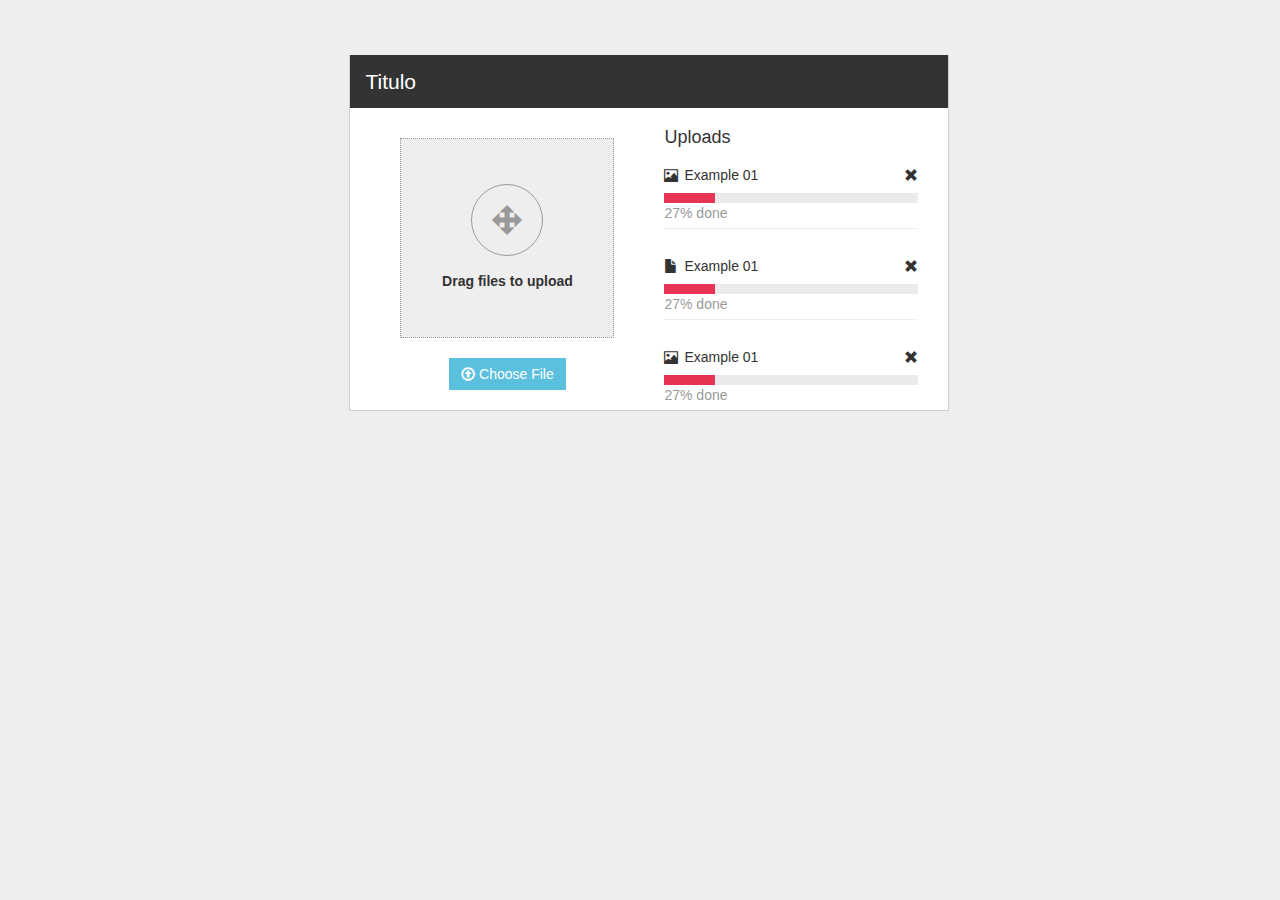
==== importer.html @ a83acefd "Correa: Import file" ====
</!DOCTYPE html>
<html>
<head>
	<meta charset="utf-8">
    <meta http-equiv="X-UA-Compatible" content="IE=edge">
    <title>ZINA Dashboard</title>
    <meta name="description" content="">
    <meta name="viewport" content="width=device-width, initial-scale=1">
    <link rel="stylesheet" href="css/font-awesome.min.css">
	<!-- Bootstrap -->
	<link rel="stylesheet" href="css/bootstrap.min.css">
	<!-- Site main styles -->
	<link rel="stylesheet" href="css/style.css">
	

</head>
<body>
	<!--ZINA Header -->
	<header>
       
  	</header>

  	<!--main section-->
	<section>
		<div class="container">

		<div class="import">

			<div class="col-md-12 graphic">

					<h1 class="graphic-tittle-1">Titulo </h1>

								<div class="graphic-1">

								<div class="col-md-6 col-sm-6 col-xs-12 drag-content">

								<div class="drag">

								 <i class="glyphicon upload glyphicon-move"></i>

								<p> Drag files to upload</p>

								</div>

								<div type="submit" class="btn  upload-control start">
                            <i class="glyphicon import-upload glyphicon-upload"></i>
                            <span>Choose File</span>
                        </div>
								</div>
								<div class="col-md-6 col-sm-6 col-xs-12">

								<h4>Uploads</h4>

								<div class="import-progress-container">
                                    <i class="picture-upload glyphicon glyphicon-picture"></i><div class="import-progress-text"><h5> Example 01</h5><i class="close-upload glyphicon glyphicon-remove"></i></div> 
                                    <div class="import-progress">
                                        <div class="import-progress-bar-1 ">

                                         
                                        </div><!-- End .import-progress-bar -->
                                        <div class="complete"></p>27% done</p></div>
                                    </div><!-- End .import-progress -->
                                </div><!-- End .import-progress-container -->

                                <hr>

					<div class="import-progress-container">
                                    <i class="doc-upload glyphicon glyphicon-file"></i><div class="import-progress-text"><h5>Example 01</h5><i class="close-upload glyphicon glyphicon-remove"></i></div> 
                                    <div class="import-progress">
                                        <div class="import-progress-bar-1 ">
                                         
                                        </div><!-- End .import-progress-bar -->
                                        <div class="complete"></p>27% done</p></div>
                                    </div><!-- End .import-progress -->
                                </div><!-- End .import-progress-container -->

                                <hr>

                               <div class="import-progress-container">
                                    <i class="picture-upload glyphicon glyphicon-picture"></i><div class="import-progress-text"><h5> Example 01</h5><i class="close-upload glyphicon glyphicon-remove"></i></div> 
                                    <div class="import-progress">
                                        <div class="import-progress-bar-1 ">
                                         
                                        </div><!-- End .import-progress-bar -->
                                        <div class="complete"></p>27% done</p></div>
                                    </div><!-- End .import-progress -->
                                </div><!-- End .import-progress-container -->

                                
								</div>
					</div>


					
				
			</div


			
		</div>
	</section>

	<footer>
		
	</footer>

</body>
</html>
---- css/style.css ----
/*@imports*/
/***********************************
Font-face config
************************************/
@font-face {
  font-family: 'NokiaPureTWebLight';
  src: url("../fonts/NokiaPureTWeb_Lt.eot");
  src: url("../fonts/NokiaPureTWeb_Lt.eot?#iefix") format("embedded-opentype"), url("../fonts/NokiaPureTWeb_Lt.woff") format("woff"), url("../fonts/NokiaPureTWeb_Lt.ttf") format("truetype"), url("../fonts/NokiaPureTWeb_Lt.svg#NokiaPureTWebLight") format("svg");
  font-weight: normal;
  font-style: normal; }
@font-face {
  font-family: 'NokiaPureTWebRegular';
  src: url("../fonts/NokiaPureTWeb_Rg.eot");
  src: url("../fonts/NokiaPureTWeb_Rg.eot?#iefix") format("embedded-opentype"), url("../fonts/NokiaPureTWeb_Rg.woff") format("woff"), url("../fonts/NokiaPureTWeb_Rg.ttf") format("truetype"), url("../fonts/NokiaPureTWeb_Rg.svg#NokiaPureTWebRegular") format("svg");
  font-weight: normal;
  font-style: normal; }
@font-face {
  font-family: 'NokiaPureTWebBold';
  src: url("../fonts/NokiaPureTWeb_Bd.eot");
  src: url("../fonts/NokiaPureTWeb_Bd.eot?#iefix") format("embedded-opentype"), url("../fonts/NokiaPureTWeb_Bd.woff") format("woff"), url("../fonts/NokiaPureTWeb_Bd.ttf") format("truetype"), url("../fonts/NokiaPureTWeb_Bd.svg#NokiaPureTWebBold") format("svg");
  font-weight: normal;
  font-style: normal; }
@font-face {
  font-family: 'nokia_pure_headlinelight';
  src: url("../fonts/nokiapureheadline_light-webfont.woff2") format("woff2"), url("../fonts/nokiapureheadline_light-webfont.woff") format("woff");
  font-weight: normal;
  font-style: normal; }
@font-face {
  font-family: 'nokia_pure_headlineultraLt';
  src: url("../fonts/nokiapureheadline_ultralight-webfont.woff2") format("woff2"), url("../fonts/nokiapureheadline_ultralight-webfont.woff") format("woff");
  font-weight: normal;
  font-style: normal; }
/* Extra small devices (phones, less than 768px) */
/* No media query since this is the default in Bootstrap */
/* Small devices (tablets, 768px and up) */
/* Medium devices (desktops, 992px and up) */
/* Large devices (large desktops, 1200px and up) */
/* line 2, _mainsection.scss */
body {
  background-color: #eeeeee;
  color: #333;
  display: -webkit-box;
  display: -webkit-flex;
  display: -ms-flexbox;
  display: flex;
  min-height: 100vh;
  -webkit-box-orient: vertical;
  -webkit-box-direction: normal;
  -webkit-flex-direction: column;
      -ms-flex-direction: column;
          flex-direction: column; }

/* line 9, _mainsection.scss */
h2 {
  margin-top: 0; }

/* line 13, _mainsection.scss */
section {
  margin: 5vh auto; }

/* line 17, _mainsection.scss */
ul {
  list-style-type: none; }

/* line 21, _mainsection.scss */
li {
  margin: 20px; }

/**SEARCH BAR**/
/* line 27, _mainsection.scss */
input.form-control {
  border-radius: 0; }

/* line 30, _mainsection.scss */
.btn-search {
  background: #E73354;
  color: #fff;
  border-radius: 0; }

/**Filter**/
/* line 38, _mainsection.scss */
.select-box {
  padding: 8px 10px;
  font-size: 1em;
  color: #333;
  position: relative;
  display: table;
  border-collapse: separate; }
  /* line 45, _mainsection.scss */
  .select-box .required {
    float: left;
    margin-right: 10px; }
  /* line 48, _mainsection.scss */
  .select-box .select {
    float: left; }

/* line 52, _mainsection.scss */
.btn-filter {
  margin-left: -20px;
  background: #F39324;
  color: #fff;
  border-radius: 0; }

/* line 60, _mainsection.scss */
.select {
  border: 1px solid #ccc;
  overflow: hidden;
  background: #fff;
  margin-top: -10px; }

/* line 66, _mainsection.scss */
.select select {
  padding: 8px 10px;
  border: none;
  box-shadow: none;
  background-color: transparent;
  background-image: none; }

/**graaphic section**/
/* line 77, _mainsection.scss */
.container {
  width: 97%; }
  /* line 79, _mainsection.scss */
  .container .row {
    padding: 0px; }
  /* line 81, _mainsection.scss */
  .container .row-section {
    margin-top: 10px; }
  /* line 84, _mainsection.scss */
  .container .gra-2colum {
    margin: 3px;
    background: #fff;
    border: 1px solid #ccc;
    border-top: none; }
    /* line 89, _mainsection.scss */
    .container .gra-2colum .graphic-tittle {
      background: #333;
      color: #fff;
      padding: 15px;
      font-size: 1.5em; }
  /* line 96, _mainsection.scss */
  .container .graphic {
    margin: 10px 0px;
    background: #fff;
    border: 1px solid #ccc;
    border-top: none; }
  /* line 102, _mainsection.scss */
  .container .graphic-tittle-1 {
    background: #333;
    color: #fff;
    padding: 15px;
    margin: 0 -15px;
    font-size: 1.5em; }
  /* line 110, _mainsection.scss */
  .container .graphic-1 {
    background: #fff;
    margin-top: 10px;
    border-top: none; }
  /* line 117, _mainsection.scss */
  .container .btn-more {
    background: #00ACD7;
    color: #fff;
    border-radius: 0;
    float: right;
    margin: -7px; }

/** General Styles Graphic Bar**/
/* line 3, _options-bar.scss */
.graphic-options-1 li {
  margin: 10px !important; }

/* line 7, _options-bar.scss */
.graphic-options-2 {
  margin-bottom: 60px; }

/* line 11, _options-bar.scss */
.horizontal-options {
  display: -webkit-inline-box;
  display: -webkit-inline-flex;
  display: -ms-inline-flexbox;
  display: inline-flex;
  -webkit-box-align: center;
  -webkit-align-items: center;
      -ms-flex-align: center;
          align-items: center;
  width: 95%;
  margin: 16px 70px; }

/* line 17, _options-bar.scss */
.horizontal-text {
  margin-top: 25px;
  position: absolute;
  bottom: -50px; }

/* line 26, _options-bar.scss */
.horizontal-colors {
  display: -webkit-inline-box;
  display: -webkit-inline-flex;
  display: -ms-inline-flexbox;
  display: inline-flex;
  margin-bottom: -5px; }
  /* line 29, _options-bar.scss */
  .horizontal-colors .horizontal-text-color {
    margin-top: 10px;
    float: left; }

/* line 34, _options-bar.scss */
[class^='eje-'] {
  left: 0;
  bottom: 1rem;
  width: 100%;
  height: 115px; }

/* line 41, _options-bar.scss */
.eje-y li {
  height: 30%;
  border-top: 1px solid #ccc; }

/* line 45, _options-bar.scss */
[data-ejeY]:before {
  content: attr(data-ejeY);
  display: inline-block;
  width: 2rem;
  text-align: right;
  line-height: 0;
  position: relative;
  left: -2.5rem;
  top: -.5rem; }

/* line 55, _options-bar.scss */
.options {
  height: 295px;
  width: 20%; }

/** Option colors Graphic Bar**/
/* line 61, _options-bar.scss */
.color1 {
  background: #E73354;
  width: 20px;
  height: 20px;
  float: left;
  margin: 7px; }

/* line 68, _options-bar.scss */
.color2 {
  background: #00ACD7;
  width: 20px;
  height: 20px;
  float: left;
  margin: 7px; }

/* line 75, _options-bar.scss */
.color3 {
  background: #606060;
  width: 20px;
  height: 20px;
  float: left;
  margin: 7px; }

/* line 82, _options-bar.scss */
.color4 {
  background: #F39324;
  width: 20px;
  height: 20px;
  float: left;
  margin: 7px; }

/* line 89, _options-bar.scss */
.color5 {
  background: #35AA3F;
  width: 20px;
  height: 20px;
  float: left;
  margin: 7px; }

/* line 96, _options-bar.scss */
.color6 {
  background: #00ACD7;
  width: 20px;
  height: 20px;
  float: left;
  margin: 7px; }

/** Porcentual options Graphic Bar**/
/* line 107, _options-bar.scss */
.option1 {
  background: #E73354;
  border-top: none;
  height: 20%;
  margin: 0 5px;
  padding: 20px;
  position: absolute;
  bottom: -5px; }

/* line 117, _options-bar.scss */
.option2 {
  background: #00ACD7;
  border-top: none;
  height: 20%;
  margin: 0 5px;
  padding: 20px;
  position: absolute;
  bottom: -5px; }

/* line 127, _options-bar.scss */
.option3 {
  background: #606060;
  border-top: none;
  height: 50%;
  margin: 0 5px;
  padding: 20px;
  position: absolute;
  bottom: -5px; }

/* line 138, _options-bar.scss */
.option4 {
  background: #F39324;
  border-top: none;
  height: 30%;
  margin: 0 5px;
  padding: 20px;
  position: absolute;
  bottom: -5px; }

/* line 150, _options-bar.scss */
.option5 {
  background: #35AA3F;
  border-top: none;
  height: 40%;
  margin: 0 5px;
  padding: 20px;
  position: absolute;
  bottom: -5px; }

/* line 160, _options-bar.scss */
.option6 {
  background: #00ACD7;
  border-top: none;
  height: 10%;
  margin: 0 5px;
  padding: 20px;
  position: absolute;
  bottom: -5px; }

/* line 170, _options-bar.scss */
.option7 {
  background: #606060;
  border-top: none;
  height: 70%;
  margin: 0 5px;
  padding: 20px;
  position: absolute;
  bottom: -5px; }

/* line 182, _options-bar.scss */
.option8 {
  background: #35AA3F;
  border-top: none;
  height: 70%;
  margin: 0 5px;
  padding: 20px;
  position: absolute;
  bottom: -5px; }

/* line 194, _options-bar.scss */
.option9 {
  background: #F39324;
  border-top: none;
  height: 80%;
  margin: 0 5px;
  padding: 20px;
  position: absolute;
  bottom: -5px; }

/* line 205, _options-bar.scss */
.option10 {
  background: #606060;
  border-top: none;
  height: 90%;
  margin: 0 5px;
  padding: 20px;
  position: absolute;
  bottom: -5px; }

/** Progress graphic bar general**/
/* line 5, _options-progress-bar.scss */
.progress-general-container {
  margin: 20px; }
  /* line 7, _options-progress-bar.scss */
  .progress-general-container .progress {
    height: 20px;
    margin-bottom: 15px;
    overflow: visible;
    background-color: #eaeaea;
    border-radius: 0;
    box-shadow: none; }
  /* line 19, _options-progress-bar.scss */
  .progress-general-container .progress-text {
    right: 15px;
    bottom: 100%;
    display: block;
    transition: all 0.3s;
    -webkit-transition: all 0.3s;
    -ms-transition: all 0.3s;
    -moz-transition: all 0.3s;
    -o-transition: all 0.3s; }

/** Progress graphic colors **/
/* line 35, _options-progress-bar.scss */
.progress-colors {
  display: -webkit-inline-box;
  display: -webkit-inline-flex;
  display: -ms-inline-flexbox;
  display: inline-flex;
  margin: 0 auto; }
  /* line 38, _options-progress-bar.scss */
  .progress-colors .progress-text-color {
    float: left;
    margin: 10px; }
  /* line 42, _options-progress-bar.scss */
  .progress-colors .progress-color1 {
    background: #E73354;
    width: 20px;
    height: 20px;
    float: left;
    margin: 7px; }
  /* line 49, _options-progress-bar.scss */
  .progress-colors .progress-color2 {
    background: #00ACD7;
    width: 20px;
    height: 20px;
    float: left;
    margin: 7px; }
  /* line 56, _options-progress-bar.scss */
  .progress-colors .progress-color3 {
    background: #F39324;
    width: 20px;
    height: 20px;
    float: left;
    margin: 7px; }
  /* line 63, _options-progress-bar.scss */
  .progress-colors .progress-color4 {
    background: #35AA3F;
    width: 20px;
    height: 20px;
    float: left;
    margin: 7px; }

/** Porcentual options Graphic Bar**/
/* line 77, _options-progress-bar.scss */
.progress-bar-1 {
  float: left;
  width: 20%;
  height: 100%;
  font-size: 12px;
  line-height: 20px;
  color: #fff;
  text-align: center;
  background-color: #E73354;
  box-shadow: none; }

/* line 90, _options-progress-bar.scss */
.progress-bar-2 {
  float: left;
  width: 50%;
  height: 100%;
  font-size: 12px;
  line-height: 20px;
  color: #fff;
  text-align: center;
  background-color: #00ACD7;
  box-shadow: none; }

/* line 103, _options-progress-bar.scss */
.progress-bar-3 {
  float: left;
  width: 80%;
  height: 100%;
  font-size: 12px;
  line-height: 20px;
  color: #fff;
  text-align: center;
  background-color: #F39324;
  box-shadow: none; }

/* line 116, _options-progress-bar.scss */
.progress-bar-4 {
  float: left;
  width: 100%;
  height: 100%;
  font-size: 12px;
  line-height: 20px;
  color: #fff;
  text-align: center;
  background-color: #35AA3F;
  box-shadow: none; }

/** graphic graphic bar general**/
/* line 5, _options-graphic-bar.scss */
.graphic-general-container {
  margin: 20px; }
  /* line 7, _options-graphic-bar.scss */
  .graphic-general-container .graphic {
    height: 20px;
    margin-bottom: 15px;
    overflow: visible;
    background-color: #eaeaea;
    border-radius: 0;
    box-shadow: none; }
  /* line 19, _options-graphic-bar.scss */
  .graphic-general-container .graphic-label {
    float: left; }
  /* line 22, _options-graphic-bar.scss */
  .graphic-general-container .graphic-text {
    right: 15px;
    bottom: 100%;
    display: block;
    transition: all 0.3s;
    -webkit-transition: all 0.3s;
    -ms-transition: all 0.3s;
    -moz-transition: all 0.3s;
    -o-transition: all 0.3s; }

/** graphic graphic colors **/
/* line 38, _options-graphic-bar.scss */
.graphic-colors {
  display: -webkit-inline-box;
  display: -webkit-inline-flex;
  display: -ms-inline-flexbox;
  display: inline-flex;
  margin: 0 auto; }
  /* line 41, _options-graphic-bar.scss */
  .graphic-colors .graphic-text-color {
    float: left;
    margin: 10px; }
  /* line 45, _options-graphic-bar.scss */
  .graphic-colors .graphic-color1 {
    background: #E73354;
    width: 20px;
    height: 20px;
    float: left;
    margin: 7px; }
  /* line 52, _options-graphic-bar.scss */
  .graphic-colors .graphic-color2 {
    background: #00ACD7;
    width: 20px;
    height: 20px;
    float: left;
    margin: 7px; }
  /* line 59, _options-graphic-bar.scss */
  .graphic-colors .graphic-color3 {
    background: #F39324;
    width: 20px;
    height: 20px;
    float: left;
    margin: 7px; }
  /* line 66, _options-graphic-bar.scss */
  .graphic-colors .graphic-color4 {
    background: #35AA3F;
    width: 20px;
    height: 20px;
    float: left;
    margin: 7px; }

/** Porcentual options Graphic Bar**/
/* line 80, _options-graphic-bar.scss */
.graphic-bar-1 {
  float: left;
  width: 20%;
  height: 100%;
  font-size: 12px;
  line-height: 20px;
  color: #fff;
  text-align: center;
  background-color: #E73354;
  box-shadow: none; }

/* line 93, _options-graphic-bar.scss */
.graphic-bar-2 {
  float: left;
  width: 50%;
  height: 100%;
  font-size: 12px;
  line-height: 20px;
  color: #fff;
  text-align: center;
  background-color: #00ACD7;
  box-shadow: none; }

/* line 106, _options-graphic-bar.scss */
.graphic-bar-3 {
  float: left;
  width: 80%;
  height: 100%;
  font-size: 12px;
  line-height: 20px;
  color: #fff;
  text-align: center;
  background-color: #F39324;
  box-shadow: none; }

/* line 119, _options-graphic-bar.scss */
.graphic-bar-4 {
  float: left;
  width: 100%;
  height: 100%;
  font-size: 12px;
  line-height: 20px;
  color: #fff;
  text-align: center;
  background-color: #35AA3F;
  box-shadow: none; }

/* line 131, _options-graphic-bar.scss */
.graphic-bar-5 {
  float: left;
  width: 100%;
  height: 100%;
  font-size: 12px;
  line-height: 20px;
  color: #fff;
  text-align: center;
  background-color: #E73354;
  box-shadow: none; }

/* line 144, _options-graphic-bar.scss */
.graphic-bar-6 {
  float: left;
  width: 70%;
  height: 100%;
  font-size: 12px;
  line-height: 20px;
  color: #fff;
  text-align: center;
  background-color: #00ACD7;
  box-shadow: none; }

/* line 157, _options-graphic-bar.scss */
.graphic-bar-7 {
  float: left;
  width: 25%;
  height: 100%;
  font-size: 12px;
  line-height: 20px;
  color: #fff;
  text-align: center;
  background-color: #F39324;
  box-shadow: none; }

/* line 170, _options-graphic-bar.scss */
.graphic-bar-8 {
  float: left;
  width: 10%;
  height: 100%;
  font-size: 12px;
  line-height: 20px;
  color: #fff;
  text-align: center;
  background-color: #35AA3F;
  box-shadow: none; }

/* line 183, _options-graphic-bar.scss */
.graphic-bar-9 {
  float: left;
  width: 15%;
  height: 100%;
  font-size: 12px;
  line-height: 20px;
  color: #fff;
  text-align: center;
  background-color: #E73354;
  box-shadow: none; }

/* line 196, _options-graphic-bar.scss */
.graphic-bar-10 {
  float: left;
  width: 30%;
  height: 100%;
  font-size: 12px;
  line-height: 20px;
  color: #fff;
  text-align: center;
  background-color: #00ACD7;
  box-shadow: none; }

/* line 209, _options-graphic-bar.scss */
.graphic-bar-11 {
  float: left;
  width: 45%;
  height: 100%;
  font-size: 12px;
  line-height: 20px;
  color: #fff;
  text-align: center;
  background-color: #F39324;
  box-shadow: none; }

/* line 222, _options-graphic-bar.scss */
.graphic-bar-12 {
  float: left;
  width: 100%;
  height: 90%;
  font-size: 12px;
  line-height: 20px;
  color: #fff;
  text-align: center;
  background-color: #35AA3F;
  box-shadow: none; }

/* line 1, _import.scss */
.import {
  width: 600px; }
  /* line 6, _import.scss */
  .import .import-progress-container {
    height: 20px;
    margin-bottom: 50px;
    overflow: visible; }
  /* line 12, _import.scss */
  .import .import-progress {
    height: 10px;
    margin-bottom: 15px;
    overflow: visible;
    background-color: #eaeaea;
    border-radius: 0;
    box-shadow: none;
    clear: both; }

/* line 25, _import.scss */
.drag-content {
  text-align: center; }

/* line 28, _import.scss */
.picture-upload {
  float: left;
  margin: 5px 6px 5px 0px; }

/* line 32, _import.scss */
.close-upload {
  float: right;
  margin: 5px 0px; }

/* line 38, _import.scss */
.import-upload {
  top: 2px; }

/* line 42, _import.scss */
.complete {
  text-align: left;
  clear: both;
  color: #999; }

/* line 47, _import.scss */
.upload-control {
  color: #fff;
  border: none;
  border-radius: 0px;
  -webkit-align-content: center;
      -ms-flex-line-pack: center;
          align-content: center;
  background-color: #5bc0de; }

/* line 55, _import.scss */
.upload {
  padding: 20px;
  border: 1px solid #999;
  font-size: 30px;
  color: #999;
  margin: 20px;
  border-radius: 50px; }

/* line 63, _import.scss */
.doc-upload {
  float: left;
  margin: 5px 6px 5px 0px; }

/* line 67, _import.scss */
.drag {
  background: #eee;
  padding: 20px;
  height: 200px;
  margin: 20px;
  border: 1px dotted #999; }
  /* line 74, _import.scss */
  .drag p {
    text-align: center;
    font-weight: 700; }

/* line 81, _import.scss */
.import-progress-text h5 {
  float: left; }

/* line 85, _import.scss */
.import-progress-bar-1 {
  float: left;
  width: 20%;
  height: 100%;
  font-size: 12px;
  line-height: 20px;
  color: #fff;
  text-align: center;
  background-color: #E73354;
  box-shadow: none; }

/*# sourceMappingURL=style.css.map */
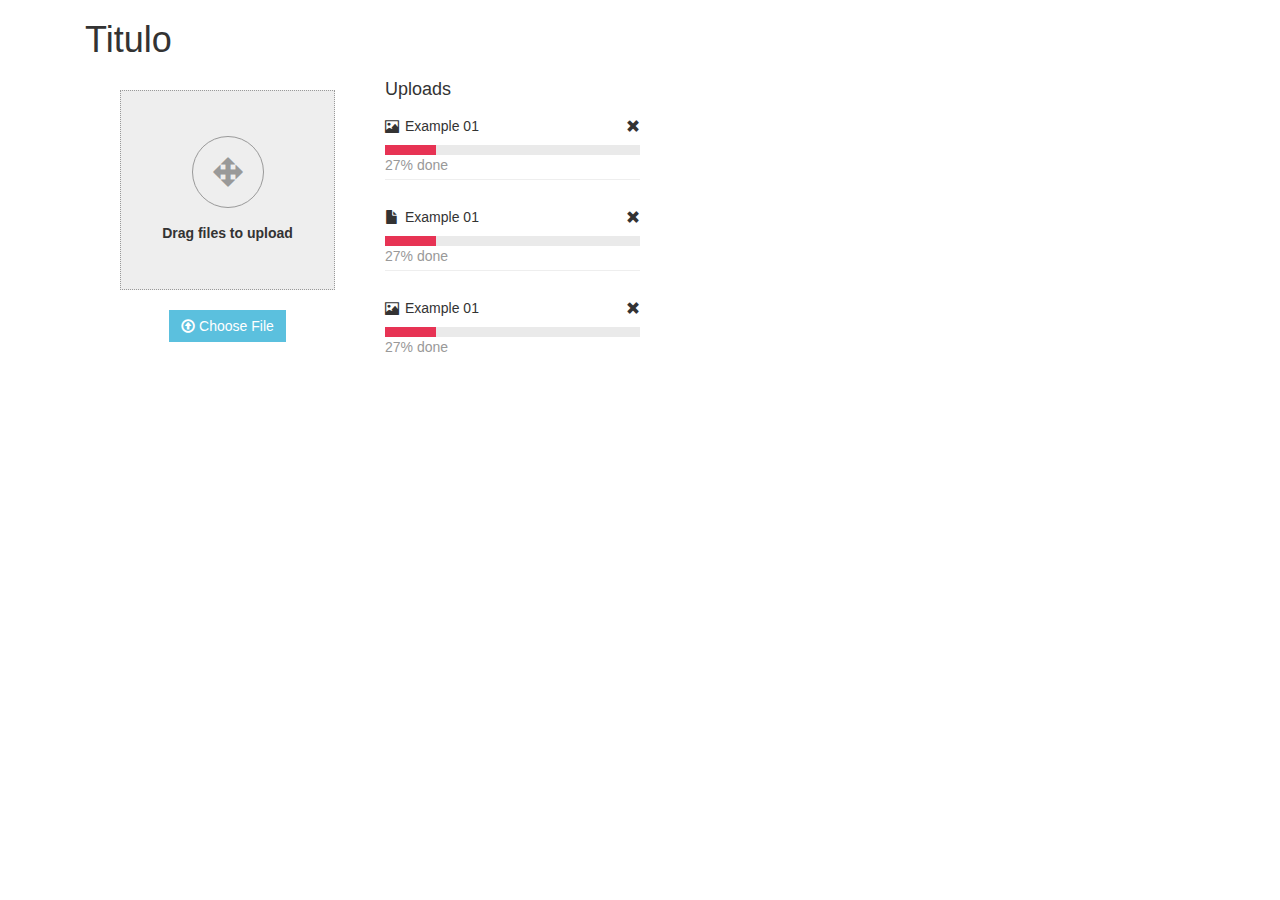
==== commit 97960cc9: "JUANPA: Added template base and Javascript graphs" ====
--- a/importer.html
+++ b/importer.html
@@ -6,11 +6,11 @@
     <title>ZINA Dashboard</title>
     <meta name="description" content="">
     <meta name="viewport" content="width=device-width, initial-scale=1">
-    <link rel="stylesheet" href="css/font-awesome.min.css">
+    <link rel="stylesheet" href="static/css/font-awesome.min.css">
 	<!-- Bootstrap -->
-	<link rel="stylesheet" href="css/bootstrap.min.css">
+	<link rel="stylesheet" href="static/css/bootstrap.min.css">
 	<!-- Site main styles -->
-	<link rel="stylesheet" href="css/style.css">
+	<link rel="stylesheet" href="static/css/style.css">
 	
 
 </head>
@@ -25,23 +25,14 @@
 		<div class="container">
 
 		<div class="import">
-
 			<div class="col-md-12 graphic">
-
 					<h1 class="graphic-tittle-1">Titulo </h1>
-
 								<div class="graphic-1">
-
 								<div class="col-md-6 col-sm-6 col-xs-12 drag-content">
-
 								<div class="drag">
-
-								 <i class="glyphicon upload glyphicon-move"></i>
-
+								<i class="glyphicon upload glyphicon-move"></i>
 								<p> Drag files to upload</p>
-
 								</div>
-
 								<div type="submit" class="btn  upload-control start">
                             <i class="glyphicon import-upload glyphicon-upload"></i>
                             <span>Choose File</span>
@@ -93,7 +84,7 @@
 
 					
 				
-			</div
+			</div>
 
 
 			
--- a/static/css/style.css
+++ b/static/css/style.css
@@ -0,0 +1,622 @@
+/*@imports*/
+/***********************************
+Font-face config
+************************************/
+@font-face {
+  font-family: 'NokiaPureTWebLight';
+  src: url("../fonts/NokiaPureTWeb_Lt.eot");
+  src: url("../fonts/NokiaPureTWeb_Lt.eot?#iefix") format("embedded-opentype"), url("../fonts/NokiaPureTWeb_Lt.woff") format("woff"), url("../fonts/NokiaPureTWeb_Lt.ttf") format("truetype"), url("../fonts/NokiaPureTWeb_Lt.svg#NokiaPureTWebLight") format("svg");
+  font-weight: normal;
+  font-style: normal; }
+@font-face {
+  font-family: 'NokiaPureTWebRegular';
+  src: url("../fonts/NokiaPureTWeb_Rg.eot");
+  src: url("../fonts/NokiaPureTWeb_Rg.eot?#iefix") format("embedded-opentype"), url("../fonts/NokiaPureTWeb_Rg.woff") format("woff"), url("../fonts/NokiaPureTWeb_Rg.ttf") format("truetype"), url("../fonts/NokiaPureTWeb_Rg.svg#NokiaPureTWebRegular") format("svg");
+  font-weight: normal;
+  font-style: normal; }
+@font-face {
+  font-family: 'NokiaPureTWebBold';
+  src: url("../fonts/NokiaPureTWeb_Bd.eot");
+  src: url("../fonts/NokiaPureTWeb_Bd.eot?#iefix") format("embedded-opentype"), url("../fonts/NokiaPureTWeb_Bd.woff") format("woff"), url("../fonts/NokiaPureTWeb_Bd.ttf") format("truetype"), url("../fonts/NokiaPureTWeb_Bd.svg#NokiaPureTWebBold") format("svg");
+  font-weight: normal;
+  font-style: normal; }
+@font-face {
+  font-family: 'nokia_pure_headlinelight';
+  src: url("../fonts/nokiapureheadline_light-webfont.woff2") format("woff2"), url("../fonts/nokiapureheadline_light-webfont.woff") format("woff");
+  font-weight: normal;
+  font-style: normal; }
+@font-face {
+  font-family: 'nokia_pure_headlineultraLt';
+  src: url("../fonts/nokiapureheadline_ultralight-webfont.woff2") format("woff2"), url("../fonts/nokiapureheadline_ultralight-webfont.woff") format("woff");
+  font-weight: normal;
+  font-style: normal; }
+/* Extra small devices (phones, less than 768px) */
+/* No media query since this is the default in Bootstrap */
+/* Small devices (tablets, 768px and up) */
+/* Medium devices (desktops, 992px and up) */
+/* Large devices (large desktops, 1200px and up) */
+.the-content .the-chart {
+  background: white;
+  margin-bottom: 20px; }
+  .the-content .the-chart .mapcontainer .map {
+    height: 600px; }
+  .the-content .the-chart .mapcontainer svg {
+    height: 100%; }
+  .the-content .the-chart .chart-title {
+    background: #10476f;
+    color: white;
+    cursor: pointer;
+    font-size: 1.5em;
+    margin: 0;
+    padding: 15px; }
+  .the-content .the-chart .chart-body {
+    padding: 20px; }
+  .the-content .the-chart .chart-container {
+    border: 1px solid #dadada;
+    border-radius: 3px;
+    margin-bottom: 25px;
+    margin-top: 25px;
+    padding: 30px 10px; }
+
+/** General Styles Graphic Bar**/
+.graphic-options-1 li {
+  margin: 10px !important; }
+
+.graphic-options-2 {
+  margin-bottom: 60px; }
+
+.horizontal-options {
+  display: -webkit-inline-box;
+  display: -webkit-inline-flex;
+  display: -ms-inline-flexbox;
+  display: inline-flex;
+  -webkit-box-align: center;
+  -webkit-align-items: center;
+      -ms-flex-align: center;
+          align-items: center;
+  width: 95%;
+  margin: 16px 70px; }
+
+.horizontal-text {
+  margin-top: 25px;
+  position: absolute;
+  bottom: -50px; }
+
+.horizontal-colors {
+  display: -webkit-inline-box;
+  display: -webkit-inline-flex;
+  display: -ms-inline-flexbox;
+  display: inline-flex;
+  margin-bottom: -5px; }
+  .horizontal-colors .horizontal-text-color {
+    margin-top: 10px;
+    float: left; }
+
+[class^='eje-'] {
+  left: 0;
+  bottom: 1rem;
+  width: 100%;
+  height: 115px; }
+
+.eje-y li {
+  height: 30%;
+  border-top: 1px solid #ccc; }
+
+[data-ejeY]:before {
+  content: attr(data-ejeY);
+  display: inline-block;
+  width: 2rem;
+  text-align: right;
+  line-height: 0;
+  position: relative;
+  left: -2.5rem;
+  top: -.5rem; }
+
+.options {
+  height: 295px;
+  width: 20%; }
+
+/** Option colors Graphic Bar**/
+.color1 {
+  background: #E73354;
+  width: 20px;
+  height: 20px;
+  float: left;
+  margin: 7px; }
+
+.color2 {
+  background: #00ACD7;
+  width: 20px;
+  height: 20px;
+  float: left;
+  margin: 7px; }
+
+.color3 {
+  background: #606060;
+  width: 20px;
+  height: 20px;
+  float: left;
+  margin: 7px; }
+
+.color4 {
+  background: #F39324;
+  width: 20px;
+  height: 20px;
+  float: left;
+  margin: 7px; }
+
+.color5 {
+  background: #35AA3F;
+  width: 20px;
+  height: 20px;
+  float: left;
+  margin: 7px; }
+
+.color6 {
+  background: #00ACD7;
+  width: 20px;
+  height: 20px;
+  float: left;
+  margin: 7px; }
+
+/** Porcentual options Graphic Bar**/
+.option1 {
+  background: #E73354;
+  border-top: none;
+  height: 20%;
+  margin: 0 5px;
+  padding: 20px;
+  position: absolute;
+  bottom: -5px; }
+
+.option2 {
+  background: #00ACD7;
+  border-top: none;
+  height: 20%;
+  margin: 0 5px;
+  padding: 20px;
+  position: absolute;
+  bottom: -5px; }
+
+.option3 {
+  background: #606060;
+  border-top: none;
+  height: 50%;
+  margin: 0 5px;
+  padding: 20px;
+  position: absolute;
+  bottom: -5px; }
+
+.option4 {
+  background: #F39324;
+  border-top: none;
+  height: 30%;
+  margin: 0 5px;
+  padding: 20px;
+  position: absolute;
+  bottom: -5px; }
+
+.option5 {
+  background: #35AA3F;
+  border-top: none;
+  height: 40%;
+  margin: 0 5px;
+  padding: 20px;
+  position: absolute;
+  bottom: -5px; }
+
+.option6 {
+  background: #00ACD7;
+  border-top: none;
+  height: 10%;
+  margin: 0 5px;
+  padding: 20px;
+  position: absolute;
+  bottom: -5px; }
+
+.option7 {
+  background: #606060;
+  border-top: none;
+  height: 70%;
+  margin: 0 5px;
+  padding: 20px;
+  position: absolute;
+  bottom: -5px; }
+
+.option8 {
+  background: #35AA3F;
+  border-top: none;
+  height: 70%;
+  margin: 0 5px;
+  padding: 20px;
+  position: absolute;
+  bottom: -5px; }
+
+.option9 {
+  background: #F39324;
+  border-top: none;
+  height: 80%;
+  margin: 0 5px;
+  padding: 20px;
+  position: absolute;
+  bottom: -5px; }
+
+.option10 {
+  background: #606060;
+  border-top: none;
+  height: 90%;
+  margin: 0 5px;
+  padding: 20px;
+  position: absolute;
+  bottom: -5px; }
+
+/** Progress graphic bar general**/
+.progress-general-container {
+  margin: 20px; }
+  .progress-general-container .progress {
+    height: 20px;
+    margin-bottom: 15px;
+    overflow: visible;
+    background-color: #eaeaea;
+    border-radius: 0;
+    box-shadow: none; }
+  .progress-general-container .progress-text {
+    right: 15px;
+    bottom: 100%;
+    display: block;
+    transition: all 0.3s;
+    -webkit-transition: all 0.3s;
+    -ms-transition: all 0.3s;
+    -moz-transition: all 0.3s;
+    -o-transition: all 0.3s; }
+
+/** Progress graphic colors **/
+.progress-colors {
+  display: -webkit-inline-box;
+  display: -webkit-inline-flex;
+  display: -ms-inline-flexbox;
+  display: inline-flex;
+  margin: 0 auto; }
+  .progress-colors .progress-text-color {
+    float: left;
+    margin: 10px; }
+  .progress-colors .progress-color1 {
+    background: #E73354;
+    width: 20px;
+    height: 20px;
+    float: left;
+    margin: 7px; }
+  .progress-colors .progress-color2 {
+    background: #00ACD7;
+    width: 20px;
+    height: 20px;
+    float: left;
+    margin: 7px; }
+  .progress-colors .progress-color3 {
+    background: #F39324;
+    width: 20px;
+    height: 20px;
+    float: left;
+    margin: 7px; }
+  .progress-colors .progress-color4 {
+    background: #35AA3F;
+    width: 20px;
+    height: 20px;
+    float: left;
+    margin: 7px; }
+
+/** Porcentual options Graphic Bar**/
+.progress-bar-1 {
+  float: left;
+  width: 20%;
+  height: 100%;
+  font-size: 12px;
+  line-height: 20px;
+  color: #fff;
+  text-align: center;
+  background-color: #E73354;
+  box-shadow: none; }
+
+.progress-bar-2 {
+  float: left;
+  width: 50%;
+  height: 100%;
+  font-size: 12px;
+  line-height: 20px;
+  color: #fff;
+  text-align: center;
+  background-color: #00ACD7;
+  box-shadow: none; }
+
+.progress-bar-3 {
+  float: left;
+  width: 80%;
+  height: 100%;
+  font-size: 12px;
+  line-height: 20px;
+  color: #fff;
+  text-align: center;
+  background-color: #F39324;
+  box-shadow: none; }
+
+.progress-bar-4 {
+  float: left;
+  width: 100%;
+  height: 100%;
+  font-size: 12px;
+  line-height: 20px;
+  color: #fff;
+  text-align: center;
+  background-color: #35AA3F;
+  box-shadow: none; }
+
+/** graphic graphic bar general**/
+.graphic-general-container {
+  margin: 20px; }
+  .graphic-general-container .graphic {
+    height: 20px;
+    margin-bottom: 15px;
+    overflow: visible;
+    background-color: #eaeaea;
+    border-radius: 0;
+    box-shadow: none; }
+  .graphic-general-container .graphic-label {
+    float: left; }
+  .graphic-general-container .graphic-text {
+    right: 15px;
+    bottom: 100%;
+    display: block;
+    transition: all 0.3s;
+    -webkit-transition: all 0.3s;
+    -ms-transition: all 0.3s;
+    -moz-transition: all 0.3s;
+    -o-transition: all 0.3s; }
+
+/** graphic graphic colors **/
+.graphic-colors {
+  display: -webkit-inline-box;
+  display: -webkit-inline-flex;
+  display: -ms-inline-flexbox;
+  display: inline-flex;
+  margin: 0 auto; }
+  .graphic-colors .graphic-text-color {
+    float: left;
+    margin: 10px; }
+  .graphic-colors .graphic-color1 {
+    background: #E73354;
+    width: 20px;
+    height: 20px;
+    float: left;
+    margin: 7px; }
+  .graphic-colors .graphic-color2 {
+    background: #00ACD7;
+    width: 20px;
+    height: 20px;
+    float: left;
+    margin: 7px; }
+  .graphic-colors .graphic-color3 {
+    background: #F39324;
+    width: 20px;
+    height: 20px;
+    float: left;
+    margin: 7px; }
+  .graphic-colors .graphic-color4 {
+    background: #35AA3F;
+    width: 20px;
+    height: 20px;
+    float: left;
+    margin: 7px; }
+
+/** Porcentual options Graphic Bar**/
+.graphic-bar-1 {
+  float: left;
+  width: 20%;
+  height: 100%;
+  font-size: 12px;
+  line-height: 20px;
+  color: #fff;
+  text-align: center;
+  background-color: #E73354;
+  box-shadow: none; }
+
+.graphic-bar-2 {
+  float: left;
+  width: 50%;
+  height: 100%;
+  font-size: 12px;
+  line-height: 20px;
+  color: #fff;
+  text-align: center;
+  background-color: #00ACD7;
+  box-shadow: none; }
+
+.graphic-bar-3 {
+  float: left;
+  width: 80%;
+  height: 100%;
+  font-size: 12px;
+  line-height: 20px;
+  color: #fff;
+  text-align: center;
+  background-color: #F39324;
+  box-shadow: none; }
+
+.graphic-bar-4 {
+  float: left;
+  width: 100%;
+  height: 100%;
+  font-size: 12px;
+  line-height: 20px;
+  color: #fff;
+  text-align: center;
+  background-color: #35AA3F;
+  box-shadow: none; }
+
+.graphic-bar-5 {
+  float: left;
+  width: 100%;
+  height: 100%;
+  font-size: 12px;
+  line-height: 20px;
+  color: #fff;
+  text-align: center;
+  background-color: #E73354;
+  box-shadow: none; }
+
+.graphic-bar-6 {
+  float: left;
+  width: 70%;
+  height: 100%;
+  font-size: 12px;
+  line-height: 20px;
+  color: #fff;
+  text-align: center;
+  background-color: #00ACD7;
+  box-shadow: none; }
+
+.graphic-bar-7 {
+  float: left;
+  width: 25%;
+  height: 100%;
+  font-size: 12px;
+  line-height: 20px;
+  color: #fff;
+  text-align: center;
+  background-color: #F39324;
+  box-shadow: none; }
+
+.graphic-bar-8 {
+  float: left;
+  width: 10%;
+  height: 100%;
+  font-size: 12px;
+  line-height: 20px;
+  color: #fff;
+  text-align: center;
+  background-color: #35AA3F;
+  box-shadow: none; }
+
+.graphic-bar-9 {
+  float: left;
+  width: 15%;
+  height: 100%;
+  font-size: 12px;
+  line-height: 20px;
+  color: #fff;
+  text-align: center;
+  background-color: #E73354;
+  box-shadow: none; }
+
+.graphic-bar-10 {
+  float: left;
+  width: 30%;
+  height: 100%;
+  font-size: 12px;
+  line-height: 20px;
+  color: #fff;
+  text-align: center;
+  background-color: #00ACD7;
+  box-shadow: none; }
+
+.graphic-bar-11 {
+  float: left;
+  width: 45%;
+  height: 100%;
+  font-size: 12px;
+  line-height: 20px;
+  color: #fff;
+  text-align: center;
+  background-color: #F39324;
+  box-shadow: none; }
+
+.graphic-bar-12 {
+  float: left;
+  width: 100%;
+  height: 90%;
+  font-size: 12px;
+  line-height: 20px;
+  color: #fff;
+  text-align: center;
+  background-color: #35AA3F;
+  box-shadow: none; }
+
+.import {
+  width: 600px; }
+  .import .import-progress-container {
+    height: 20px;
+    margin-bottom: 50px;
+    overflow: visible; }
+  .import .import-progress {
+    height: 10px;
+    margin-bottom: 15px;
+    overflow: visible;
+    background-color: #eaeaea;
+    border-radius: 0;
+    box-shadow: none;
+    clear: both; }
+
+.drag-content {
+  text-align: center; }
+
+.picture-upload {
+  float: left;
+  margin: 5px 6px 5px 0px; }
+
+.close-upload {
+  float: right;
+  margin: 5px 0px; }
+
+.import-upload {
+  top: 2px; }
+
+.complete {
+  text-align: left;
+  clear: both;
+  color: #999; }
+
+.upload-control {
+  color: #fff;
+  border: none;
+  border-radius: 0px;
+  -webkit-align-content: center;
+      -ms-flex-line-pack: center;
+          align-content: center;
+  background-color: #5bc0de; }
+
+.upload {
+  padding: 20px;
+  border: 1px solid #999;
+  font-size: 30px;
+  color: #999;
+  margin: 20px;
+  border-radius: 50px; }
+
+.doc-upload {
+  float: left;
+  margin: 5px 6px 5px 0px; }
+
+.drag {
+  background: #eee;
+  padding: 20px;
+  height: 200px;
+  margin: 20px;
+  border: 1px dotted #999; }
+  .drag p {
+    text-align: center;
+    font-weight: 700; }
+
+.import-progress-text h5 {
+  float: left; }
+
+.import-progress-bar-1 {
+  float: left;
+  width: 20%;
+  height: 100%;
+  font-size: 12px;
+  line-height: 20px;
+  color: #fff;
+  text-align: center;
+  background-color: #E73354;
+  box-shadow: none; }
+
+/*# sourceMappingURL=style.css.map */